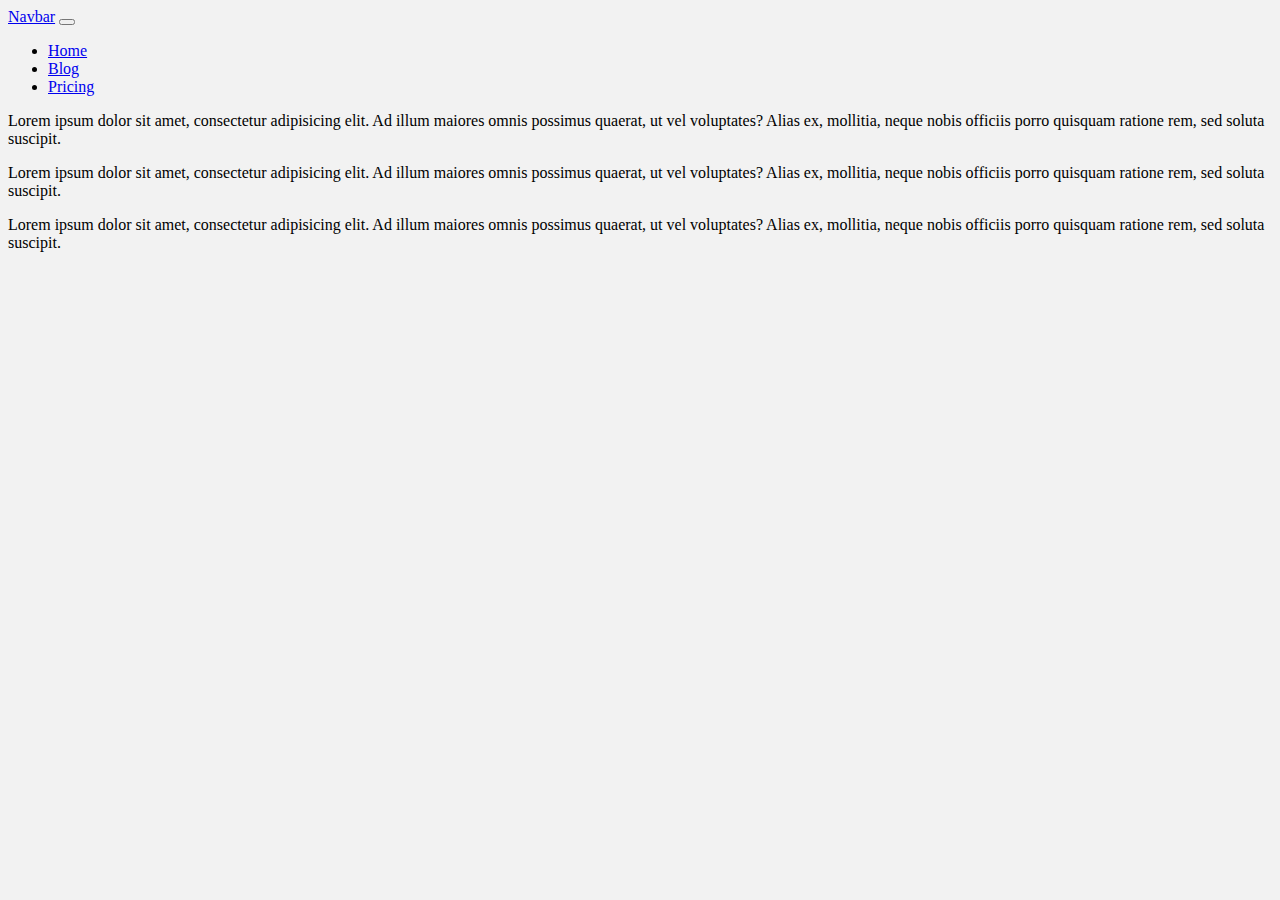
==== blog-bona.html @ 721362c3 "add base style" ====
<!doctype html>
<html lang="en">
<head>
  <meta charset="UTF-8">
  <meta name="viewport"
        content="width=device-width, user-scalable=no, initial-scale=1.0, maximum-scale=1.0, minimum-scale=1.0">
  <meta http-equiv="X-UA-Compatible" content="ie=edge">
  <link href="https://cdn.jsdelivr.net/npm/bootstrap@5.0.2/dist/css/bootstrap.min.css" rel="stylesheet"
        integrity="sha384-EVSTQN3/azprG1Anm3QDgpJLIm9Nao0Yz1ztcQTwFspd3yD65VohhpuuCOmLASjC" crossorigin="anonymous">
  <link rel="stylesheet" href="style.css">
  <title>Document</title>
</head>
<body>
<nav class="navbar navbar-expand-lg navbar-light bg-light">
  <div class="container-fluid">
    <a class="navbar-brand" href="#">Navbar</a>
    <button class="navbar-toggler" type="button" data-bs-toggle="collapse" data-bs-target="#navbarNav"
            aria-controls="navbarNav" aria-expanded="false" aria-label="Toggle navigation">
      <span class="navbar-toggler-icon"></span>
    </button>
    <div class="collapse navbar-collapse" id="navbarNav">
      <ul class="navbar-nav">
        <li class="nav-item">
          <a class="nav-link active" aria-current="page" href="index.html">Home</a>
        </li>
        <li class="nav-item">
          <a class="nav-link" href="#blog">Blog</a>
        </li>
        <li class="nav-item">
          <a class="nav-link" href="#">Pricing</a>
        </li>
      </ul>
    </div>
  </div>
</nav>

<div id="blog" class="container">
  <p>Lorem ipsum dolor sit amet, consectetur adipisicing elit. Ad illum maiores omnis possimus quaerat, ut vel
    voluptates? Alias ex, mollitia, neque nobis officiis porro quisquam ratione rem, sed soluta suscipit.</p>
  <p>Lorem ipsum dolor sit amet, consectetur adipisicing elit. Ad illum maiores omnis possimus quaerat, ut vel
    voluptates? Alias ex, mollitia, neque nobis officiis porro quisquam ratione rem, sed soluta suscipit.</p>
  <p>Lorem ipsum dolor sit amet, consectetur adipisicing elit. Ad illum maiores omnis possimus quaerat, ut vel
    voluptates? Alias ex, mollitia, neque nobis officiis porro quisquam ratione rem, sed soluta suscipit.</p>

</div>
</body>
<script src="https://cdn.jsdelivr.net/npm/bootstrap@5.0.2/dist/js/bootstrap.bundle.min.js"
        integrity="sha384-MrcW6ZMFYlzcLA8Nl+NtUVF0sA7MsXsP1UyJoMp4YLEuNSfAP+JcXn/tWtIaxVXM"
        crossorigin="anonymous"></script>
</html>
---- style.css ----
body {
  background-color: #f2f2f2;
}

.carousel-text {
  position: absolute;
  height: 100%;
  display: flex;
  align-items: center;
  background-color: rgba(0, 0, 0, 0.75);
}

.flag {
  color: black;
  width: 50px;
  height: 70px;
  /*position: absolute;*/
  z-index: 3;
}

.flag-top-color {
  color: blue;
}

.flag-bottom-color {
  color: yellow;
}

.main-text {
  height: 100%;
  z-index: 100;
  /*position: absolute;*/
  /*display: flex;*/
  /*align-items: center;*/
  /*height: 100%;*/
  color: white;
  /*padding: 30px;*/

}

.carousel-item {
  background-color: rgba(0, 0, 0, 0.25);
}

.padding-section {
  padding-bottom: 80px;
}
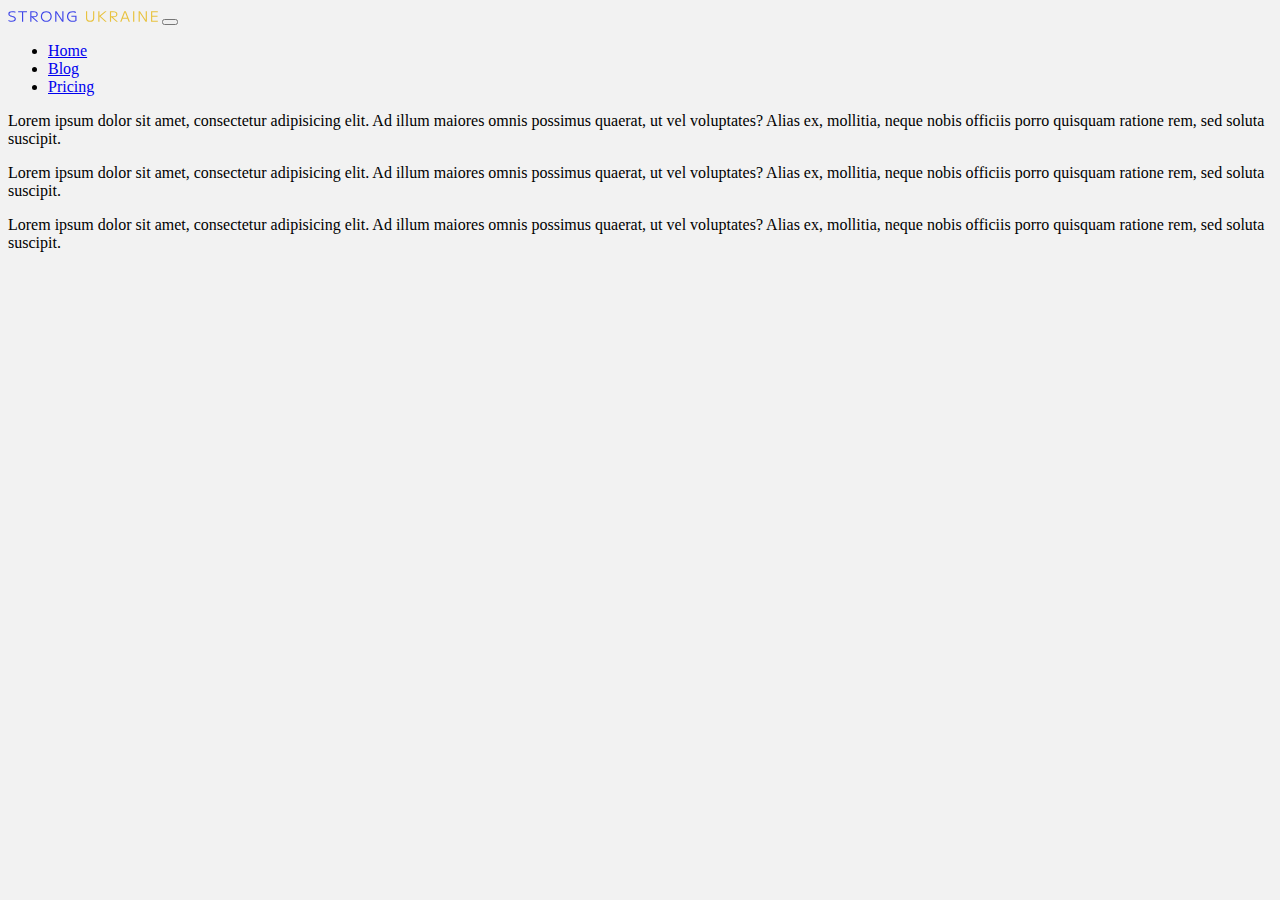
==== commit 348bf8db: "link footer widgets" ====
--- a/blog-bona.html
+++ b/blog-bona.html
@@ -8,12 +8,12 @@
   <link href="https://cdn.jsdelivr.net/npm/bootstrap@5.0.2/dist/css/bootstrap.min.css" rel="stylesheet"
         integrity="sha384-EVSTQN3/azprG1Anm3QDgpJLIm9Nao0Yz1ztcQTwFspd3yD65VohhpuuCOmLASjC" crossorigin="anonymous">
   <link rel="stylesheet" href="style.css">
-  <title>Document</title>
+  <title>Замкова гора</title>
 </head>
 <body>
 <nav class="navbar navbar-expand-lg navbar-light bg-light">
   <div class="container-fluid">
-    <a class="navbar-brand" href="#">Navbar</a>
+    <a class="navbar-brand" href="#"><img src="img/strong.svg"></a>
     <button class="navbar-toggler" type="button" data-bs-toggle="collapse" data-bs-target="#navbarNav"
             aria-controls="navbarNav" aria-expanded="false" aria-label="Toggle navigation">
       <span class="navbar-toggler-icon"></span>
--- a/style.css
+++ b/style.css
@@ -1,5 +1,19 @@
 body {
   background-color: #f2f2f2;
+}
+.title{
+  text-transform: uppercase;
+  font-size: 30px;
+  font-weight: bold;
+  margin-bottom: 30px ;
+}
+
+.navbar-brand img{
+  width:150px;
+}
+
+.nav-align{
+  justify-content: end;
 }
 
 .carousel-text {
@@ -16,19 +30,32 @@
   height: 70px;
   /*position: absolute;*/
   z-index: 3;
+  margin-right: 20px;
 }
 
+.text-align-container{
+  display: flex;
+  padding: 0 200px;
+
+}
 .flag-top-color {
-  color: blue;
+  width: 20px;
+  height: 100px;
+  border: 1px solid blue;
+  background-color: blue;
 }
 
 .flag-bottom-color {
-  color: yellow;
+  width: 20px;
+  height: 100px;
+  border: 1px solid yellow;
+  background-color: yellow;
 }
 
 .main-text {
   height: 100%;
   z-index: 100;
+  /*max-width: 700px;*/
   /*position: absolute;*/
   /*display: flex;*/
   /*align-items: center;*/
@@ -42,6 +69,23 @@
   background-color: rgba(0, 0, 0, 0.25);
 }
 
+.card-img, .card-img-top{
+  height: 200px;
+}
+
 .padding-section {
   padding-bottom: 80px;
 }
+
+.button-donate{
+  padding: 20px 50px;
+
+}
+.copyright{
+  width:100%;
+  margin:30px 0 10px 0;
+}
+
+.copyright a{
+  color: white;
+}
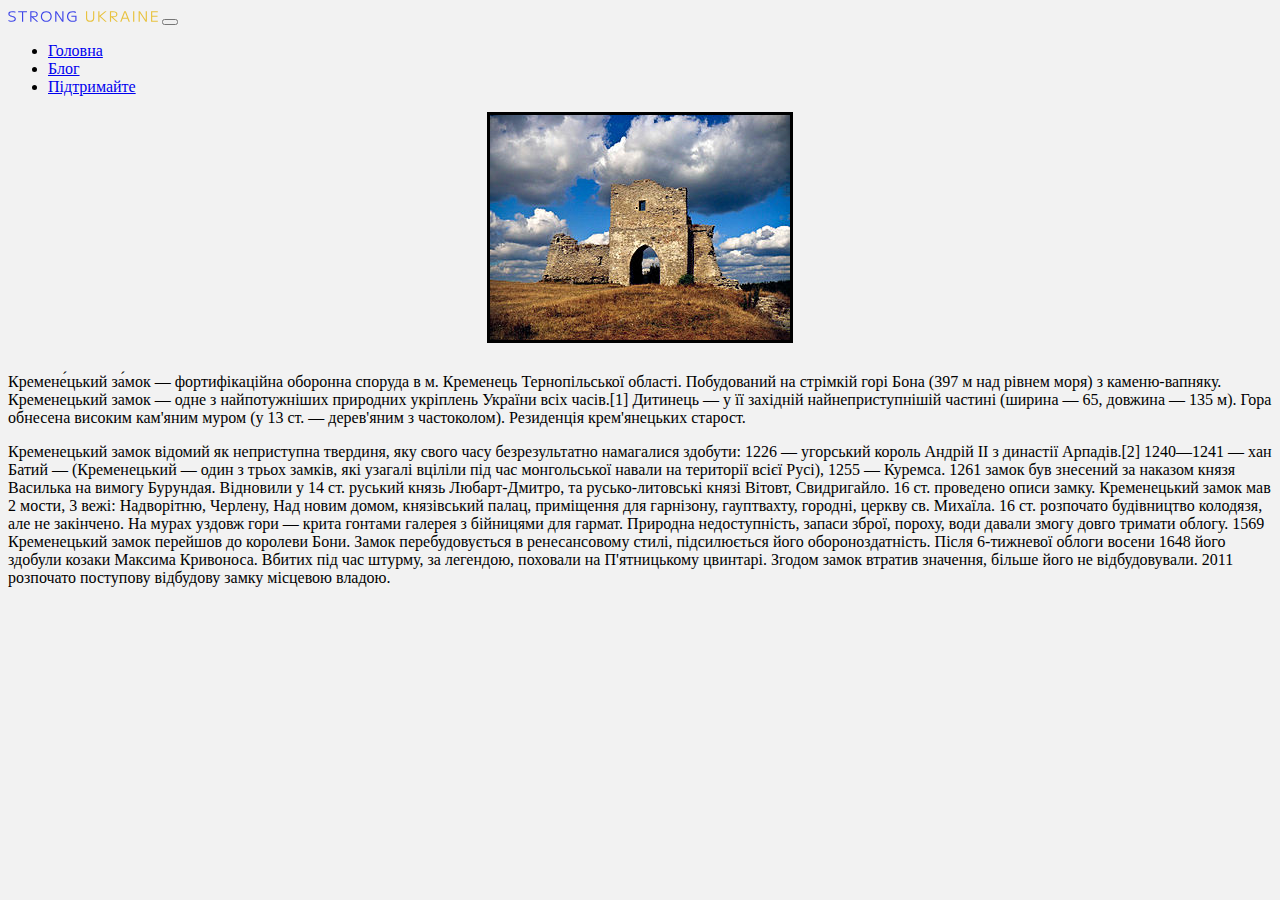
==== commit 97fd850d: "add new href for html add changes to widgets add new pictures" ====
--- a/blog-bona.html
+++ b/blog-bona.html
@@ -21,13 +21,13 @@
     <div class="collapse navbar-collapse" id="navbarNav">
       <ul class="navbar-nav">
         <li class="nav-item">
-          <a class="nav-link active" aria-current="page" href="index.html">Home</a>
+          <a class="nav-link active" aria-current="page" href="index.html">Головна</a>
         </li>
         <li class="nav-item">
-          <a class="nav-link" href="#blog">Blog</a>
+          <a class="nav-link" href="index.html#blog">Блог</a>
         </li>
         <li class="nav-item">
-          <a class="nav-link" href="#">Pricing</a>
+          <a class="nav-link" href="index.html#zsu">Підтримайте</a>
         </li>
       </ul>
     </div>
@@ -35,12 +35,21 @@
 </nav>
 
 <div id="blog" class="container">
-  <p>Lorem ipsum dolor sit amet, consectetur adipisicing elit. Ad illum maiores omnis possimus quaerat, ut vel
-    voluptates? Alias ex, mollitia, neque nobis officiis porro quisquam ratione rem, sed soluta suscipit.</p>
-  <p>Lorem ipsum dolor sit amet, consectetur adipisicing elit. Ad illum maiores omnis possimus quaerat, ut vel
-    voluptates? Alias ex, mollitia, neque nobis officiis porro quisquam ratione rem, sed soluta suscipit.</p>
-  <p>Lorem ipsum dolor sit amet, consectetur adipisicing elit. Ad illum maiores omnis possimus quaerat, ut vel
-    voluptates? Alias ex, mollitia, neque nobis officiis porro quisquam ratione rem, sed soluta suscipit.</p>
+    <img src="img/zamok.jpg" class="zamok">
+  <p>Кремене́цький за́мок — фортифікаційна оборонна споруда в м. Кременець Тернопільської області. Побудований на стрімкій горі Бона (397 м над рівнем моря) з каменю-вапняку. Кременецький замок — одне з найпотужніших природних укріплень України всіх часів.[1]
+    Дитинець — у її західній найнеприступнішій частині (ширина — 65, довжина — 135 м). Гора обнесена високим кам'яним муром (у 13 ст. — дерев'яним з частоколом).
+    Резиденція крем'янецьких старост.</p>
+  <p>Кременецький замок відомий як неприступна твердиня, яку свого часу безрезультатно намагалися здобути:
+
+    1226 — угорський король Андрій ІІ з династії Арпадів.[2]
+    1240—1241 — хан Батий — (Кременецький — один з трьох замків, які узагалі вціліли під час монгольської навали на території всієї Русі),
+    1255 — Куремса.
+    1261 замок був знесений за наказом князя Василька на вимогу Бурундая. Відновили у 14 ст. руський князь Любарт-Дмитро, та русько-литовські князі Вітовт, Свидригайло.
+    16 ст. проведено описи замку. Кременецький замок мав 2 мости, 3 вежі: Надворітню, Черлену, Над новим домом, князівський палац, приміщення для гарнізону, гауптвахту, городні, церкву св. Михаїла.
+    16 ст. розпочато будівництво колодязя, але не закінчено. На мурах уздовж гори — крита гонтами галерея з бійницями для гармат. Природна недоступність, запаси зброї, пороху, води давали змогу довго тримати облогу.
+    1569 Кременецький замок перейшов до королеви Бони. Замок перебудовується в ренесансовому стилі, підсилюється його обороноздатність.
+    Після 6-тижневої облоги восени 1648 його здобули козаки Максима Кривоноса. Вбитих під час штурму, за легендою, поховали на П'ятницькому цвинтарі. Згодом замок втратив значення, більше його не відбудовували.
+    2011 розпочато поступову відбудову замку місцевою владою.</p>
 
 </div>
 </body>
--- a/style.css
+++ b/style.css
@@ -89,3 +89,13 @@
 .copyright a{
   color: white;
 }
+
+.zamok{
+  display: flex;
+  margin-bottom: 30px;
+  width: 300px;
+  margin-left: auto;
+  margin-right: auto;
+  border: 3px solid black;
+  
+}
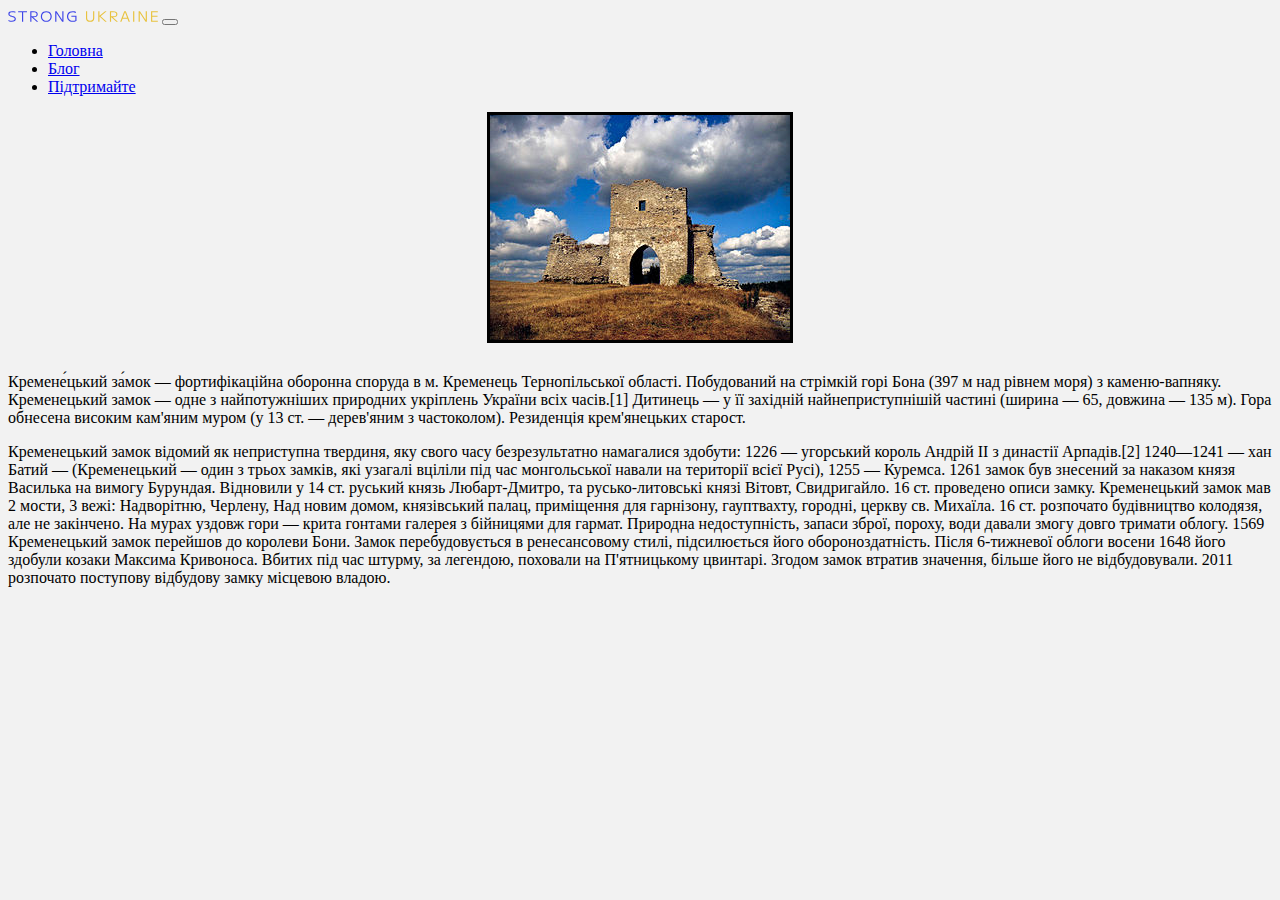
==== commit 7c68bc80: "add mobile style" ====
--- a/blog-bona.html
+++ b/blog-bona.html
@@ -5,6 +5,8 @@
   <meta name="viewport"
         content="width=device-width, user-scalable=no, initial-scale=1.0, maximum-scale=1.0, minimum-scale=1.0">
   <meta http-equiv="X-UA-Compatible" content="ie=edge">
+  <meta name="description" content="МІЙ СОНЯЧНИЙ ДІМ - ЦЕ МОЯ УКРАЇНА! НЕЗАЛЕЖНА, КРАСИВА І СИЛЬНА!НАЙКРАЩА МОЯ БАТЬКІВЩИНА! ДЛЯ КОЖНОГО З НАС ТИ У СВІТІ - ЄДИНА!">
+  <meta name="keywords" content="Україна">
   <link href="https://cdn.jsdelivr.net/npm/bootstrap@5.0.2/dist/css/bootstrap.min.css" rel="stylesheet"
         integrity="sha384-EVSTQN3/azprG1Anm3QDgpJLIm9Nao0Yz1ztcQTwFspd3yD65VohhpuuCOmLASjC" crossorigin="anonymous">
   <link rel="stylesheet" href="style.css">
@@ -13,12 +15,12 @@
 <body>
 <nav class="navbar navbar-expand-lg navbar-light bg-light">
   <div class="container-fluid">
-    <a class="navbar-brand" href="#"><img src="img/strong.svg"></a>
+    <a class="navbar-brand" href="index.html"><img src="img/strong.svg"></a>
     <button class="navbar-toggler" type="button" data-bs-toggle="collapse" data-bs-target="#navbarNav"
             aria-controls="navbarNav" aria-expanded="false" aria-label="Toggle navigation">
       <span class="navbar-toggler-icon"></span>
     </button>
-    <div class="collapse navbar-collapse" id="navbarNav">
+    <div class="collapse navbar-collapse nav-align" id="navbarNav">
       <ul class="navbar-nav">
         <li class="nav-item">
           <a class="nav-link active" aria-current="page" href="index.html">Головна</a>
--- a/style.css
+++ b/style.css
@@ -5,11 +5,28 @@
   text-transform: uppercase;
   font-size: 30px;
   font-weight: bold;
-  margin-bottom: 30px ;
+  margin-bottom: 30px;
+}
+
+@media (max-width: 768px) {
+  .title {
+    font-size: 18px;
+    margin-bottom: 20px;
+  }
+}
+
+.padding-section {
+  padding-bottom: 80px;
+}
+
+@media (max-width: 768px) {
+  .padding-section {
+    padding-bottom: 30px;
+  }
 }
 
 .navbar-brand img{
-  width:150px;
+  max-width: 150px;
 }
 
 .nav-align{
@@ -21,14 +38,14 @@
   height: 100%;
   display: flex;
   align-items: center;
-  background-color: rgba(0, 0, 0, 0.75);
+  background-color: rgba(0, 0, 0, 0.41);
+  width: 100%;
 }
 
 .flag {
   color: black;
   width: 50px;
   height: 70px;
-  /*position: absolute;*/
   z-index: 3;
   margin-right: 20px;
 }
@@ -38,6 +55,13 @@
   padding: 0 200px;
 
 }
+
+@media (max-width: 768px) {
+  .text-align-container {
+    padding: 0;
+  }
+}
+
 .flag-top-color {
   width: 20px;
   height: 100px;
@@ -52,34 +76,54 @@
   background-color: yellow;
 }
 
+@media (max-width: 768px) {
+  .flag-top-color, .flag-bottom-color {
+    width: 10px;
+    height: 50px;
+  }
+}
+
 .main-text {
   height: 100%;
   z-index: 100;
-  /*max-width: 700px;*/
-  /*position: absolute;*/
-  /*display: flex;*/
-  /*align-items: center;*/
-  /*height: 100%;*/
   color: white;
-  /*padding: 30px;*/
+}
 
+@media (max-width: 768px) {
+  .main-text {
+    font-size: 18px;
+  }
 }
 
 .carousel-item {
   background-color: rgba(0, 0, 0, 0.25);
 }
 
+.card {
+  margin-bottom: 20px;
+}
+
 .card-img, .card-img-top{
   height: 200px;
 }
 
-.padding-section {
-  padding-bottom: 80px;
+.ukraine-map {
+  max-width: 500px;
+}
+
+@media (max-width: 768px) {
+  .ukraine-map {
+    max-width: 200px;
+  }
 }
 
 .button-donate{
   padding: 20px 50px;
 
+}
+
+.footer-logo {
+  max-width: 200px;
 }
 .copyright{
   width:100%;
@@ -90,12 +134,15 @@
   color: white;
 }
 
-.zamok{
+.zamok {
   display: flex;
   margin-bottom: 30px;
   width: 300px;
   margin-left: auto;
   margin-right: auto;
   border: 3px solid black;
-  
 }
+
+.animate__animated {
+  --animate-duration: 2s;
+}
